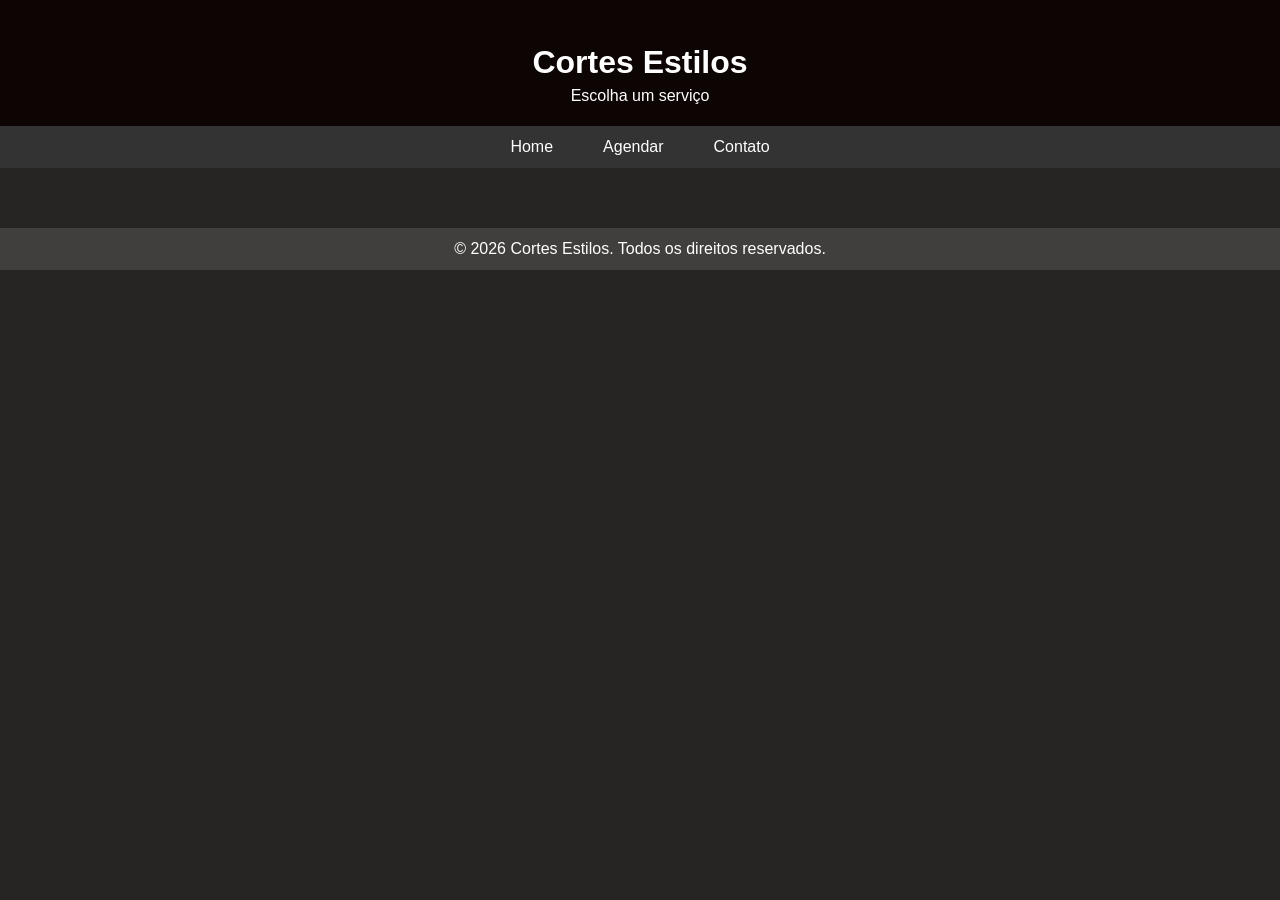
==== index.html @ 2f22610b "sistema 1.0" ====
<!DOCTYPE html>
<html lang="pt-BR">
<head>
  <meta charset="UTF-8">
  <meta name="viewport" content="width=device-width, initial-scale=1.0">
  <title>Cortes</title>
  <link rel="stylesheet" href="src/style.css">
  
  <link
    rel="stylesheet"
    href="https://cdn.jsdelivr.net/npm/bootstrap-icons@1.8.1/font/bootstrap-icons.css"
    />
</head>
<body>

  <header class="header">
    <img src="#" alt="">
    <a href="index.html"><h1>Cortes Estilos</h1></a>
    <p>Escolha um serviço</p>
  </header>
  <nav>
    <div class="menu" id="btn-menu">
    <i class="bi bi-list"></i>
    </div>
    <ul class="menu-desktop">
    <li><a href="#">Home</a></li>
    <li><a href="agendar.html">Agendar</a></li>
    <li><a href="#">Contato</a></li>
    </ul>
    <div class="menu-lateral" id="menu-lateral">
    <ul>
      <li><a href="#">Home</a></li>
      <li><a href="agendar.html">Agendar</a></li>
      <li><a href="#">Contato</a></li>
    </ul>
    </div>
  
    
  </nav>
  <main>
    <div id="container"></div>
  </main>
    <script src="src/Dados.js"></script>
    <script src="src/script.js"></script>
    <footer>
    <p>&copy; 2026 Cortes Estilos. Todos os direitos reservados.</p>
   </footer>
</body>
</html>
---- src/style.css ----
*{
    margin: 0;
    padding: 0;
    box-sizing: border-box;
}

:root {
    --bg: #f4f6fb;
    --card: #ffffff;
    --text: #1c1e21;
    --muted: #0f0f0f;
    --primary: #2563eb;
}

body{
    font-family: Arial, sans-serif;
    background-color: var(--bg);
    color: var(--text);
    line-height: 1.4;
}

.header{
    background-color:#0D0504;
    color: white;
    padding: 18px;
    text-align: center;
}

.header img {
    width: 100px;
    height: auto;
   
}
nav {
    background-color: #333;
    padding: 10px 0;
    position: sticky;
    top: 0;
    z-index: 100;
    
    
    
   
}

nav ul {
    list-style: none;
    margin: 0;
    padding: 0;
    display: flex;
    justify-content: center;
    gap: 20px;
}

nav li {
    display: inline;
}

nav a {
    color: white;
    text-decoration: none;
    padding: 10px 15px;
    transition: background-color 0.3s ease;
}

nav a:hover {
    background-color: #555;
    border-radius: 4px;
}

/* Responsivo */
a {
  text-decoration: none; /* remove o sublinhado */
  color: inherit; /* usa a cor do elemento pai */
}
@media (max-width: 768px) {
    nav ul {
        flex-direction: column;
        gap: 10px;
    }
    
    nav li {
        text-align: center;
    }
}
body{
    font-family: Arial, sans-serif;
    background-color: #262523;
    color: white;
    line-height: 1.4;
    font-size: 16px;
}
main{
    padding: 20px;
    max-width: 940px;
    margin: 0 auto;
}
footer{
    background-color: #403F3D;
    color: white;
    text-align: center;
    padding: 10px;
    margin-top: 20px;
    width: 100%;
}
.menu {
    display: none;
    align-items: center;
    justify-content: center;
    width: 40px;
    height: 40px;
    cursor: pointer;
   
}
.menu-lateral {
    position: fixed;
    top: 0;
    left: -350px;
    width: 350px;
    height: 100%;
    z-index: 2000;
    background-color: #111;
    color: white;
    padding-top: 60px;
    transition: 0.3s;
}
.menu-lateral.ativo {
    left: 0;
}
.menu-lateral ul {
    list-style: none;
    padding: 0;
}

.menu-lateral ul li {
    padding: 15px;
}

.menu-lateral ul li a {
    color: white;
    text-decoration: none;
}

/* quando estiver aberto */
.menu-lateral.ativo {
    left: 0;
}
.menu-desktop {
    display: flex;
    justify-content: center;
    gap: 20px;
}

@media (max-width: 768px) {

    .menu {
        display: block;
        position: relative; /* 🔥 tira o absolute */
        font-size: 30px;
        margin-left: 15px;
    }
    
    .menu-desktop {
        display: none;
    }

    /* REMOVE isso daqui */
    nav ul {
        flex-direction: row; /* mantém normal */
    }
}
.lista-agenda {
    /* Layout */
    display: flex;
    flex-wrap: wrap;
    gap: 20px;
    padding: 20px; /* Espaço interno para o conteúdo não encostar na borda */
    
    /* Posicionamento */
    position: relative; /* Ou 'absolute' se quiser usar o top/left rigorosamente */
    top: 50px;
    margin: 0 auto; /* Centraliza a caixa horizontalmente se for relativa */
    max-width: 1200px; /* Limita a largura da "caixa" */
    
    /* Estética da Caixa */
    background-color: #ffffff;
    border: 1px solid #ddd; /* Uma borda leve */
    border-radius: 8px; /* Cantos arredondados */
    box-shadow: 0 4px 8px rgba(0, 0, 0, 0.1); /* Sombra para dar profundidade */
}
.item{
    background-color: #A6A5A4;
    padding: 0px;
    border-radius: 10px;
    margin-bottom: 10px;
    color: var(--muted);
    position: relative;
}
.item img{
    display: flex;
    top: 0;
    padding-top: 0px;
    border-radius: 10px;
    left: 5px;
    box-shadow: #0D0504;
}
.preco {
    position: relative;
    min-height: 1%; /* espaço para h2 e botão */
}

.preco h2 {
    position: absolute;
    top: -150px;
    right: 0;
    margin: 0;
    right: 2%;
    font-size: 1.35rem;
    color: #111827;
}

.preco button {
    position: absolute;
    top: -120px; /* abaixo do h2 */
    right: 1%;
    border: 0;
    border-radius: 8px;
    padding: 0.55rem 0.95rem;
    background-color: rgb(31, 30, 30);
    color: #fff;
    cursor: pointer;
    transition: background-color 0.2s ease;
}
.detalhes h3{
    position: absolute;
    top: 10px;
    left: 50%;
    transform: translateX(-50%);
}

.preco button:hover {
    background-color: green;
}
.descricao{
    position: absolute;
    top: 60px;
    left: 50%;
    transform: translateX(-50%);
}
.time{
    position: absolute;
    top: 100px;
    left: 50%;
    transform: translateX(-50%);
}
/* Container que ocupa a tela toda (fundo escuro) */
.modal-container {
    display: none; /* Escondido por padrão */
    position: fixed;
    top: 0;
    left: 0;
    width: 100%;
    height: 100%;
    background-color: rgba(0, 0, 0, 0.7);
    z-index: 2000; /* Garante que fica acima do nav */
    justify-content: center;
    align-items: center;
}

/* O quadrado branco centralizado */
.modal-quadrado {
    background-color: white;
    width: 300px;
    height: 300px;
    padding: 20px;
    border-radius: 15px;
    position: relative;
    display: flex;
    flex-direction: column;
    justify-content: space-around;
    text-align: center;
}

/* Botão de fechar */
.fechar {
    position: absolute;
    top: 10px;
    right: 15px;
    background: none;
    border: none;
    font-size: 25px;
    cursor: pointer;
}

/* Classe que o JS vai usar para mostrar */
.modal-container.ativo {
    display: flex;
}
.servico-detalhes{
   background-color: #A6A5A4;
    padding: 0px;
    border-radius: 10px;
    margin-bottom: 10px;
    color: var(--muted);
    position: relative;
}

.servico-detalhes img {
    display: flex;
    top: 0;
    padding-top: 0px;
    border-radius: 10px;
    left: 5px;
    box-shadow: #0D0504;
}
.servico-detalhes h2 {
    position: absolute;
    top: 10px;
    left: 50%;
    transform: translateX(-50%);
}   
.servico-detalhes #tagp {
    position: absolute;
    top: 40px;
    left: 50%;
    transform: translateX(-50%);
    width: 80%;
    text-align: center;
}
.servico-detalhes p {
    position: absolute;
    top: 90px;
    left: 50%;
    transform: translateX(-50%);
    width: 80%;
    text-align: center;
}
.preco-p{
    position: absolute;
    top: 100px;
    right: 10px;
    transform: translateX(-50%);
}
.data {
    display: flex;
    flex-wrap: wrap;
    gap: 5px;
    margin-top: 10px;
}

.dia {
    padding: 10px;
    border: none;
    background: #eee;
    cursor: pointer;
    border-radius: 5px;
}

.dia:hover {
    background: #ccc;
}

.hora {
    margin-top: 15px;
    display: flex;
    gap: 5px;
    flex-wrap: wrap;
}

.hora-btn {
    padding: 8px;
    margin: 5px;
    border: none;
    background: #4CAF50;
    color: white;
    border-radius: 5px;
    cursor: pointer;
}
.hora-btn.agendado {
    background: #e53935;
}


.hora-btn:hover {
    background: #45a049;
}
.dia.selecionado {
    background: green !important;
    color: white;
}

.dia.agendado {
    background: red !important;
    color: white;
}
#btn-limpar {
    margin-top: 10px;
    padding: 10px;
    background: #555;
    color: white;
    border: none;
    border-radius: 6px;
    cursor: pointer;
}
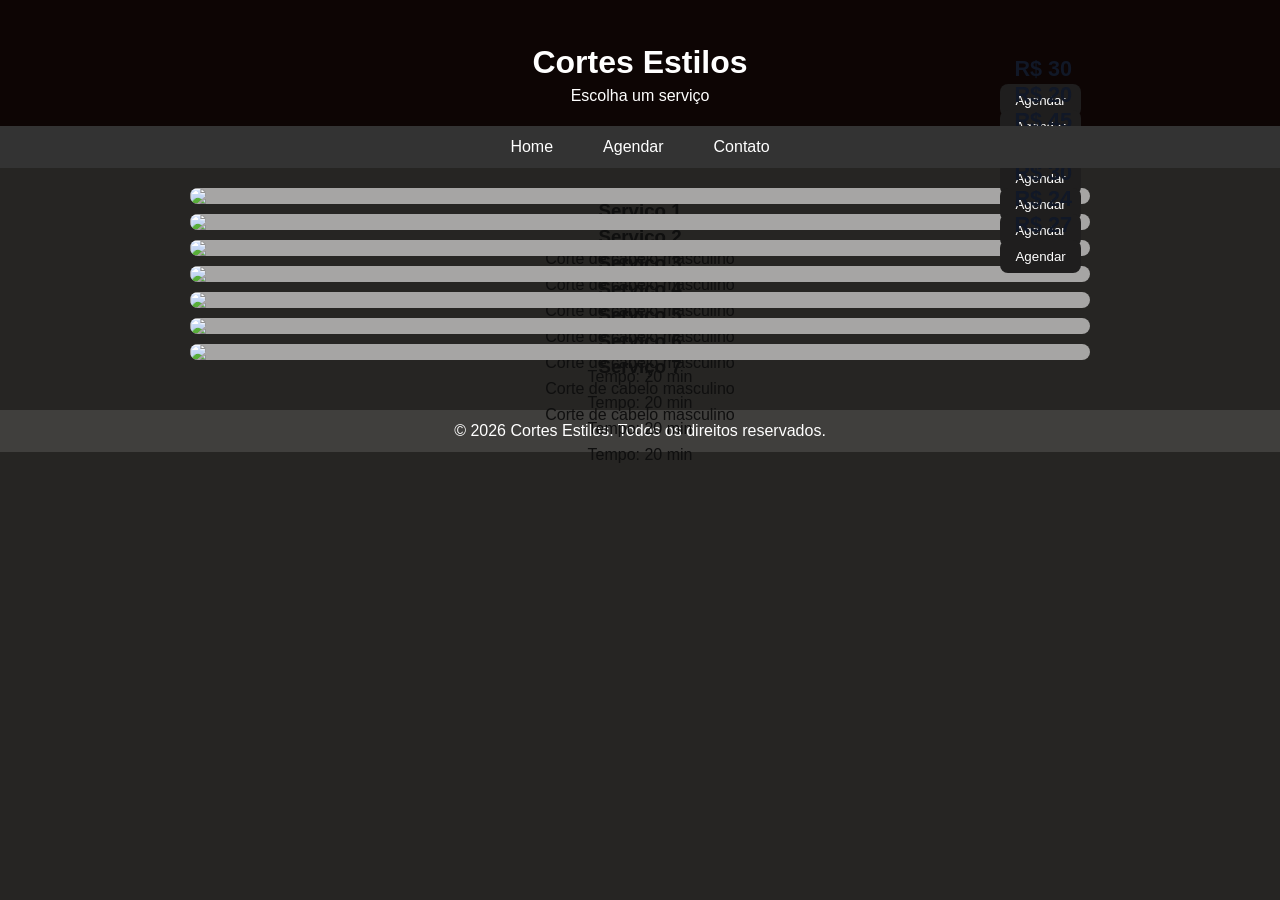
==== commit 34a4350d: "coreção ortografica" ====
--- a/index.html
+++ b/index.html
@@ -40,7 +40,7 @@
   <main>
     <div id="container"></div>
   </main>
-    <script src="src/Dados.js"></script>
+    <script src="src/dados.js"></script>
     <script src="src/script.js"></script>
     <footer>
     <p>&copy; 2026 Cortes Estilos. Todos os direitos reservados.</p>
